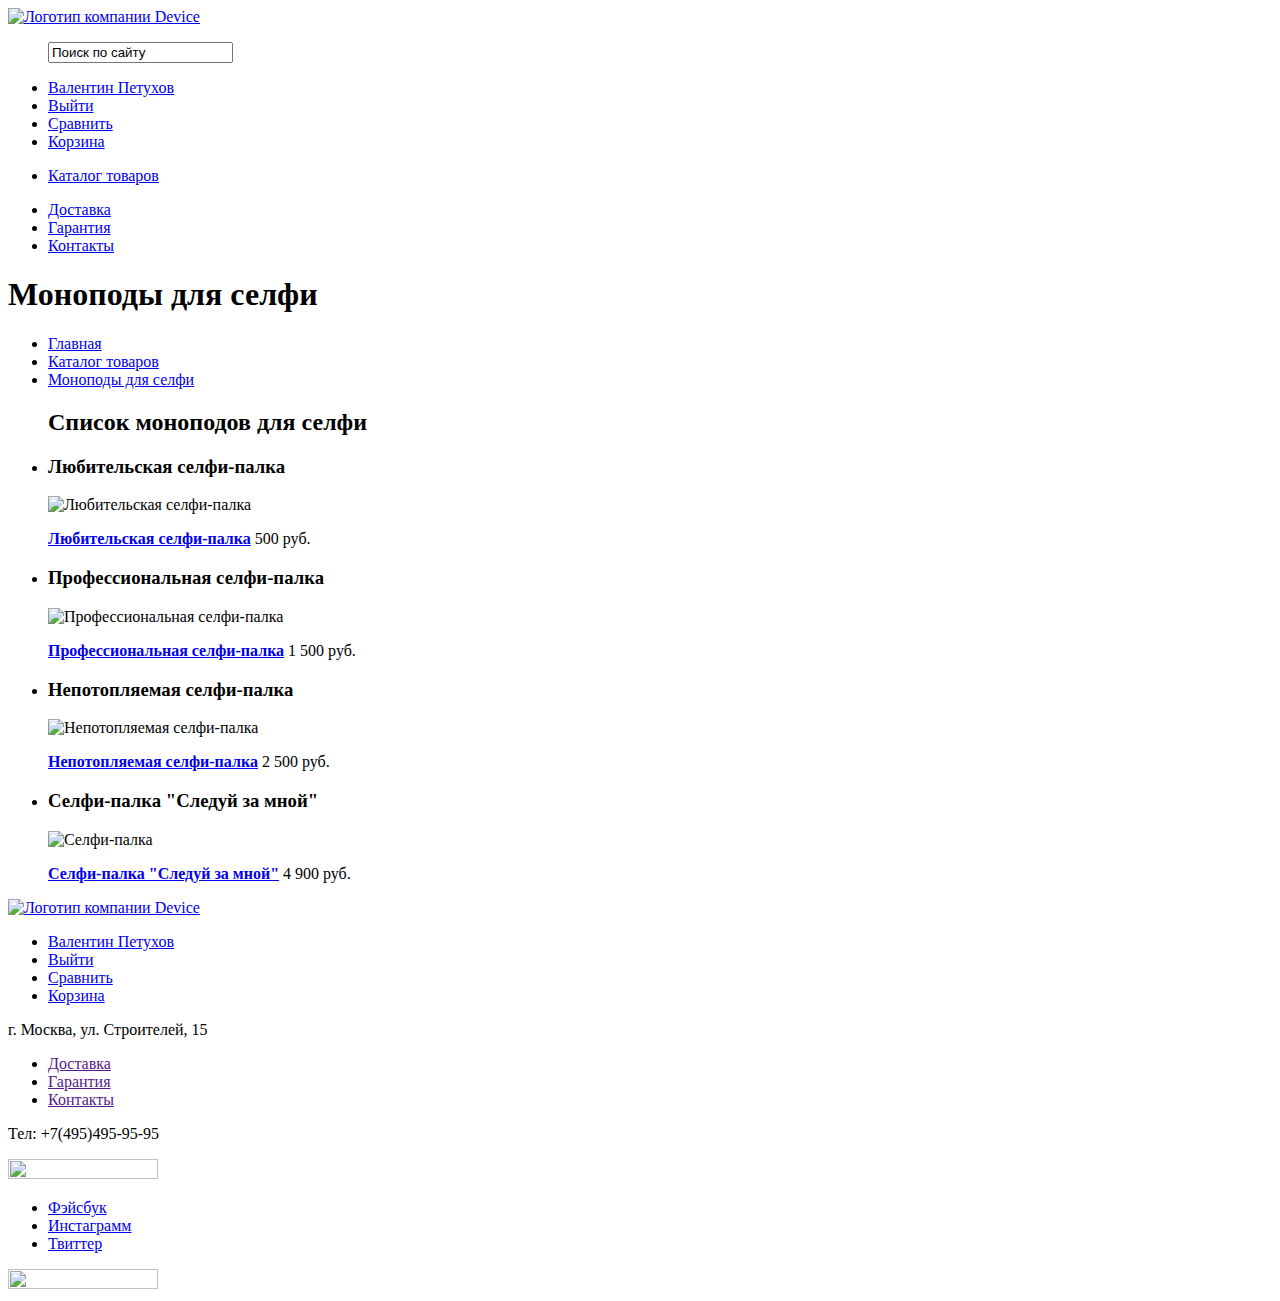
==== catalog.html @ 681cd3e3 "загрузил начальную страницу" ====
<!DOCTYPE html>
<html lang="ru">
    <head>
        <meta charset="utf-8">
        <title>Магазин гаджетов Device
        </title>
    </head>

<body>
<header class="main-header">

    <nav class="main-navigation">    
            <a href="main-logo">
                <img src="img/index.html" width="366" height="256" alt="Логотип компании Device">
            </a>

                <ul class="site-search">
                    <form> 
                        <label for id="leps">
                        <input id="leps" type="search" value="Поиск по сайту">
                    </form>
                </ul>

                <ul class="user-navigation">
                    <li><a href="personal-area.html">Валентин Петухов</a></li>
                    <li class="user-exit"><a href="Exit.html">Выйти</a></li>
                    <li><a href="compare.html">Сравнить</a></li>
                    <li><a href="basket.html">Корзина</a></li>
                </ul> 

                <ul class="site-navigation">
                    <li><a href="item.html">Каталог товаров</a></li> 
                </ul>
                <ul class="site-navigation">
                    <li><a href="delivery.html">Доставка<a></li>
                    <li><a href="guarantee.html">Гарантия<a></li>
                    <li><a href="contacts.html">Контакты<a></li>
                </ul>     
    </nav>
</header>


<main class="container">
    <h1 class="page-title">Моноподы для селфи</h1>

    <ul class="main-list">
        <li><a href="main.html">Главная</a></li>
        <li><a href="catalog.html">Каталог товаров</a></li>
        <li><a href="Item.html">Моноподы для селфи</a></li>
    </ul>
   <!--фильтр-->
    
    
<section class="catalog">
     <ul class="catalog-list">
        <h2>Список моноподов для селфи</h2>
            <li class="catalog-item">
                
            <h3>Любительская селфи-палка</h3>    
            
            <p class="catalog-item-image">
              <img src="img/photo-1.jpg" height="360" width="123" alt="Любительская селфи-палка">
            </p>
            <p class="catalog-item-price">
            <b><a href="catalog-item-1">Любительская селфи-палка</a></b>
            500 руб.</p>
            </li>
            
              <li class="catalog-item">
                
            <h3>Профессиональная селфи-палка</h3>    
            
            <p class="catalog-item-image">
                    <img src="img/photo-2.jpg" height="360" width="123" alt="Профессиональная селфи-палка">
            </p>
            
            <p class="catalog-item-price">
            <b><a href="catalog-item-2">Профессиональная селфи-палка</a></b>
            1 500 руб.</p>
            </li>
            
            <li class="catalog-item">
                
            <h3>Непотопляемая селфи-палка</h3>    
            
            <p class="catalog-item-image">
                    <img src="img/photo-3.jpg" height="360" width="123" alt="Непотопляемая селфи-палка">
            </p>
            
            <p class="catalog-item-price">
            <b><a href="catalog-item-3">Непотопляемая селфи-палка</a></b>
            2 500 руб.</p>
            </li>
            
            <li class="catalog-item">
                
            <h3>Селфи-палка "Следуй за мной"</h3>    
            
            <p class="catalog-item-image">
                    <img src="img/photo-4.jpg" height="360" width="123" alt="Селфи-палка "Следуй за мной"">
            </p>
            
            <p class="catalog-item-price">
            <b><a href="catalog-item-4">Селфи-палка "Следуй за мной"</a></b>
            4 900 руб.</p>
            </li>
        </ul>
</main>

<footer class="footer-main">
  <a href="main-logo">
    <img src="img/logo.html" width="366" height="256" alt="Логотип компании Device">
  </a>
  <div class="footer-user-navigation">
    <ul>
      <li><a href="personal-area.html">Валентин Петухов</a></li>
      <li class="user-exit"><a href="Exit.html">Выйти</a></li>
      <li><a href="compare.html">Сравнить</a></li>
      <li><a href="basket.html">Корзина</a></li>
    </ul>  
  </div>
  
  <p class="footer-contacts">
    г. Москва, ул. Строителей, 15
  </p>
  
  <div class="footer-navigation">
    <ul class="footer-navigation">
      <li><a href="">Доставка</a></li>
      <li><a href="">Гарантия</a></li>
      <li><a href="">Контакты</a></li>
    </ul>
  </div>
  <p class="footer-contacts">
    Тел: +7(495)495-95-95
  </p>
  
  <div class="footer-footer">
    <img src="emblem.html" width="150" height="20">
    <div class="footer-social">
        <ul>
          <li><a class="button" href="#">Фэйсбук</a></li>
          <li><a class="button" href="#">Инстаграмм</a></a></li>
          <li><a class="button" href="#">Твиттер</a></li>
        </ul>
  <img src="emblem.html" width="150" height="20">
    </div>
  </div>
</footer>
</body>
</html>
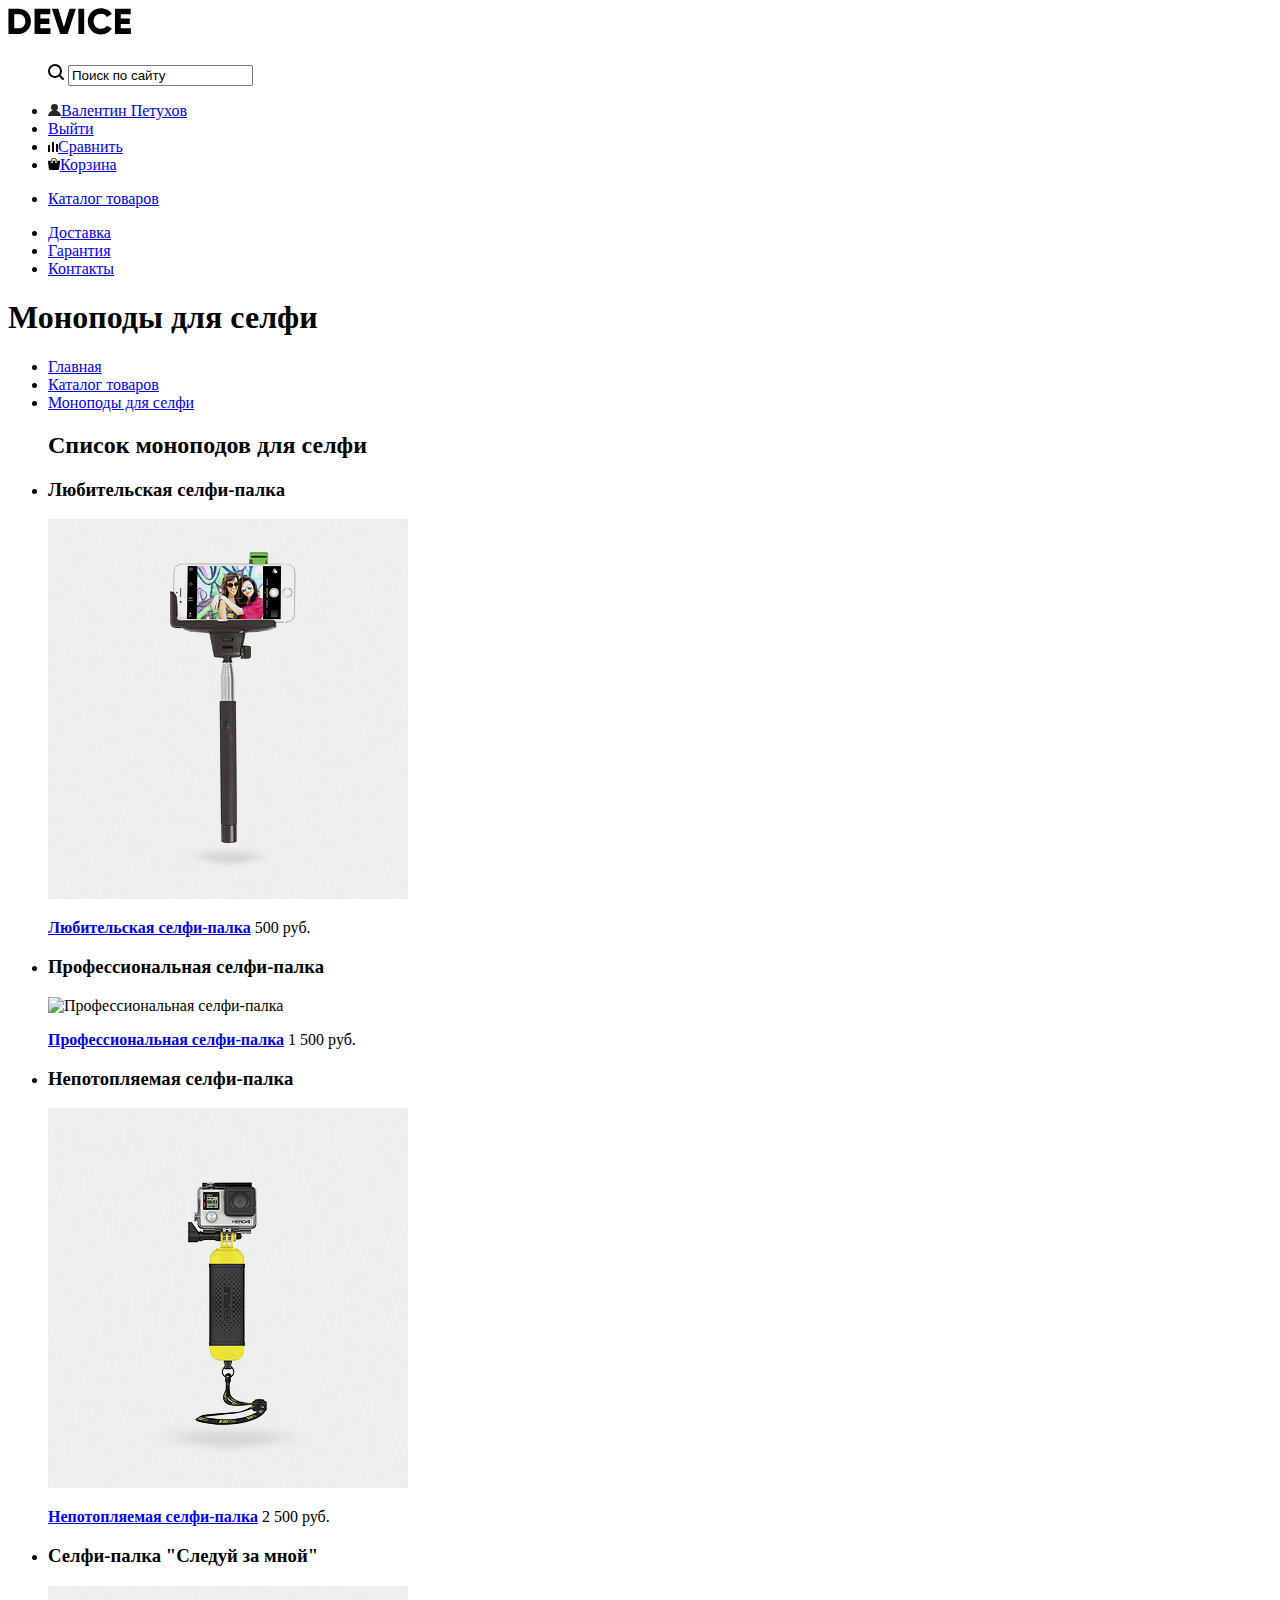
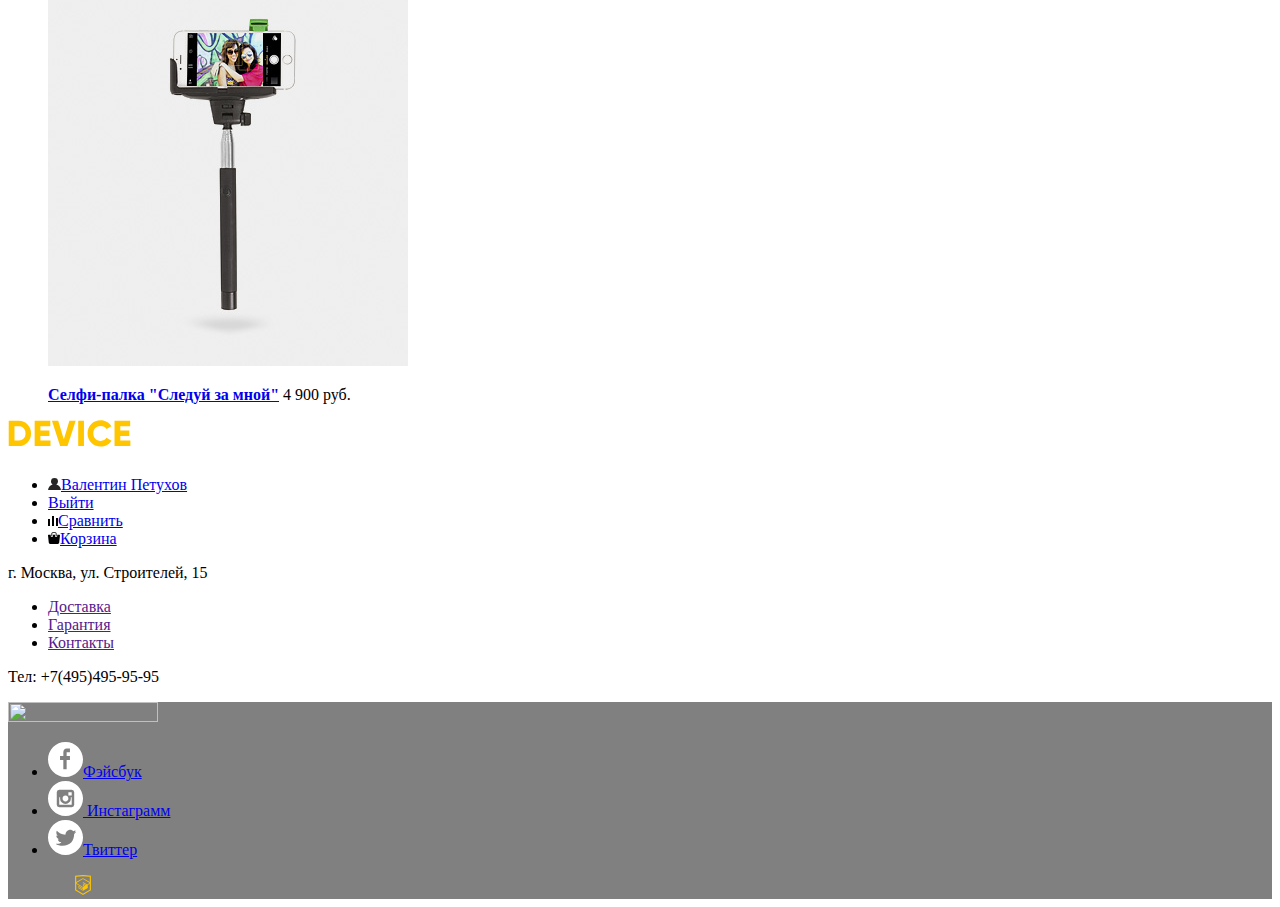
==== commit db7357d0: "Добавил иконки" ====
--- a/catalog.html
+++ b/catalog.html
@@ -11,21 +11,25 @@
 
     <nav class="main-navigation">    
             <a href="main-logo">
-                <img src="img/index.html" width="366" height="256" alt="Логотип компании Device">
+                <img src="img/logo.svg" width="164" height="36" alt="Логотип компании Device">
             </a>
 
                 <ul class="site-search">
                     <form> 
                         <label for id="leps">
+                        <img src="img/search.svg" width="16" height="16">
                         <input id="leps" type="search" value="Поиск по сайту">
                     </form>
                 </ul>
 
                 <ul class="user-navigation">
-                    <li><a href="personal-area.html">Валентин Петухов</a></li>
+                    <li><a href="personal-area.html">
+                        <img src="img/user.svg" width="13" height="12">Валентин Петухов</a></li>
                     <li class="user-exit"><a href="Exit.html">Выйти</a></li>
-                    <li><a href="compare.html">Сравнить</a></li>
-                    <li><a href="basket.html">Корзина</a></li>
+                    <li><a href="compare.html">
+                        <img src="img/compare.svg" width="10" height="10">Сравнить</a></li>
+                    <li><a href="basket.html">
+                        <img src="img/cart.svg" width="12" height="12">Корзина</a></li>
                 </ul> 
 
                 <ul class="site-navigation">
@@ -59,7 +63,7 @@
             <h3>Любительская селфи-палка</h3>    
             
             <p class="catalog-item-image">
-              <img src="img/photo-1.jpg" height="360" width="123" alt="Любительская селфи-палка">
+              <img src="img/item-1.jpg" width="360" height="380"  alt="Любительская селфи-палка">
             </p>
             <p class="catalog-item-price">
             <b><a href="catalog-item-1">Любительская селфи-палка</a></b>
@@ -71,7 +75,7 @@
             <h3>Профессиональная селфи-палка</h3>    
             
             <p class="catalog-item-image">
-                    <img src="img/photo-2.jpg" height="360" width="123" alt="Профессиональная селфи-палка">
+                    <img src="src="img/item-2.jpg" width="360" height="380" alt="Профессиональная селфи-палка">
             </p>
             
             <p class="catalog-item-price">
@@ -84,7 +88,7 @@
             <h3>Непотопляемая селфи-палка</h3>    
             
             <p class="catalog-item-image">
-                    <img src="img/photo-3.jpg" height="360" width="123" alt="Непотопляемая селфи-палка">
+                    <img src="img/item-3.jpg" width="360" height="380" alt="Непотопляемая селфи-палка">
             </p>
             
             <p class="catalog-item-price">
@@ -97,7 +101,7 @@
             <h3>Селфи-палка "Следуй за мной"</h3>    
             
             <p class="catalog-item-image">
-                    <img src="img/photo-4.jpg" height="360" width="123" alt="Селфи-палка "Следуй за мной"">
+                    <img src="img/item-1.jpg" width="360" height="380" alt="Селфи-палка "Следуй за мной"">
             </p>
             
             <p class="catalog-item-price">
@@ -109,14 +113,17 @@
 
 <footer class="footer-main">
   <a href="main-logo">
-    <img src="img/logo.html" width="366" height="256" alt="Логотип компании Device">
+    <img src="img/logo-footer.svg" width="164" height="36" alt="Логотип компании Device">
   </a>
   <div class="footer-user-navigation">
     <ul>
-      <li><a href="personal-area.html">Валентин Петухов</a></li>
+      <li><a href="personal-area.html">
+          <img src="img/user.svg" width="13" height="12">Валентин Петухов</a></li>
       <li class="user-exit"><a href="Exit.html">Выйти</a></li>
-      <li><a href="compare.html">Сравнить</a></li>
-      <li><a href="basket.html">Корзина</a></li>
+      <li><a href="compare.html">
+          <img src="img/compare.svg" width="10" height="10">Сравнить</a></li>
+      <li><a href="basket.html">
+          <img src="img/cart.svg" width="12" height="12">Корзина</a></li>
     </ul>  
   </div>
   
@@ -135,15 +142,15 @@
     Тел: +7(495)495-95-95
   </p>
   
-  <div class="footer-footer">
-    <img src="emblem.html" width="150" height="20">
+  <div class="footer-footer" style="background-color: gray">
+      <img src="emblem.html" width="150" height="20">
     <div class="footer-social">
         <ul>
-          <li><a class="button" href="#">Фэйсбук</a></li>
-          <li><a class="button" href="#">Инстаграмм</a></a></li>
-          <li><a class="button" href="#">Твиттер</a></li>
-        </ul>
-  <img src="emblem.html" width="150" height="20">
+            <li><a class="button" href="#"><img src="img/fb.svg" width="35" height="35">Фэйсбук</a></li>
+            <li><a class="button" href="#"><img src="img/instagram.svg" width="35" heigth="35"> Инстаграмм</a></a></li>
+            <li><a class="button" href="#"><img src="img/twitter.svg" width="35" height="35">Твиттер</a></li>
+          </ul>
+      <img src="img/logo-html.svg" width="150" height="20">
     </div>
   </div>
 </footer>
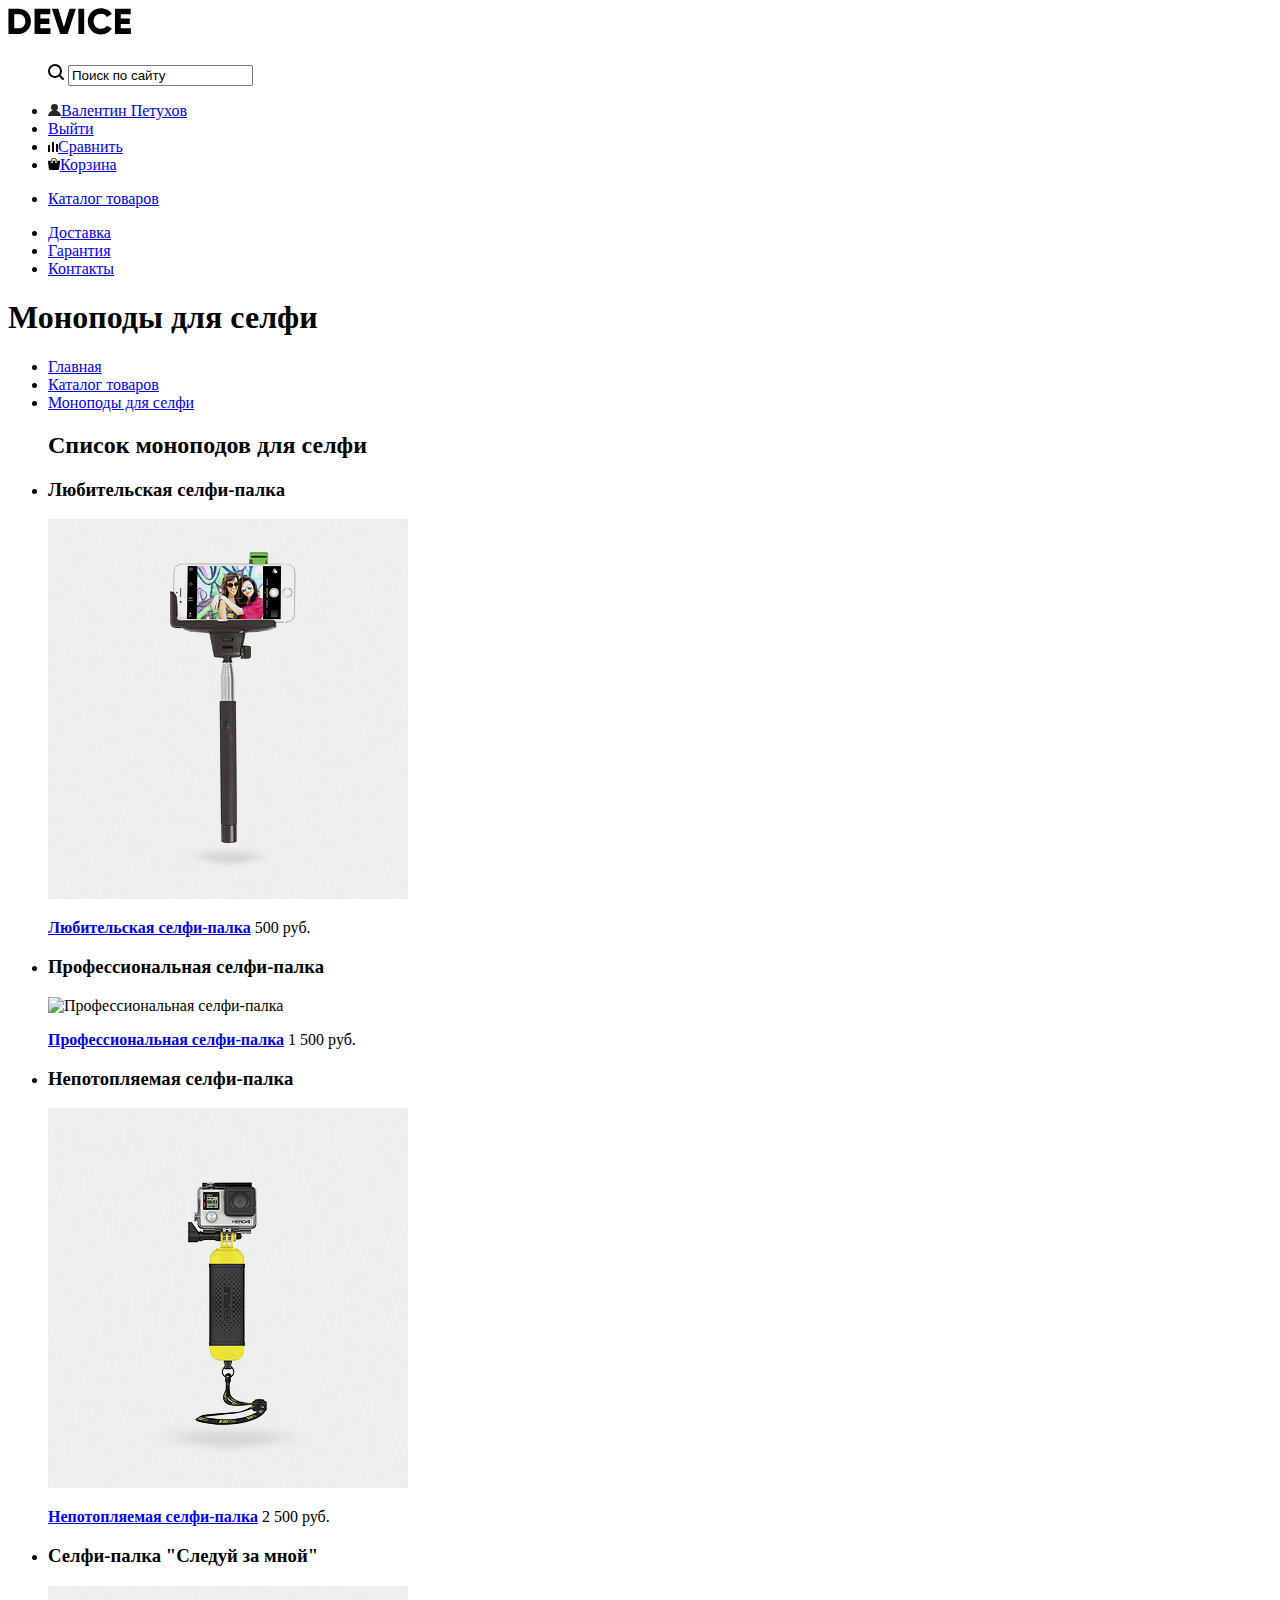
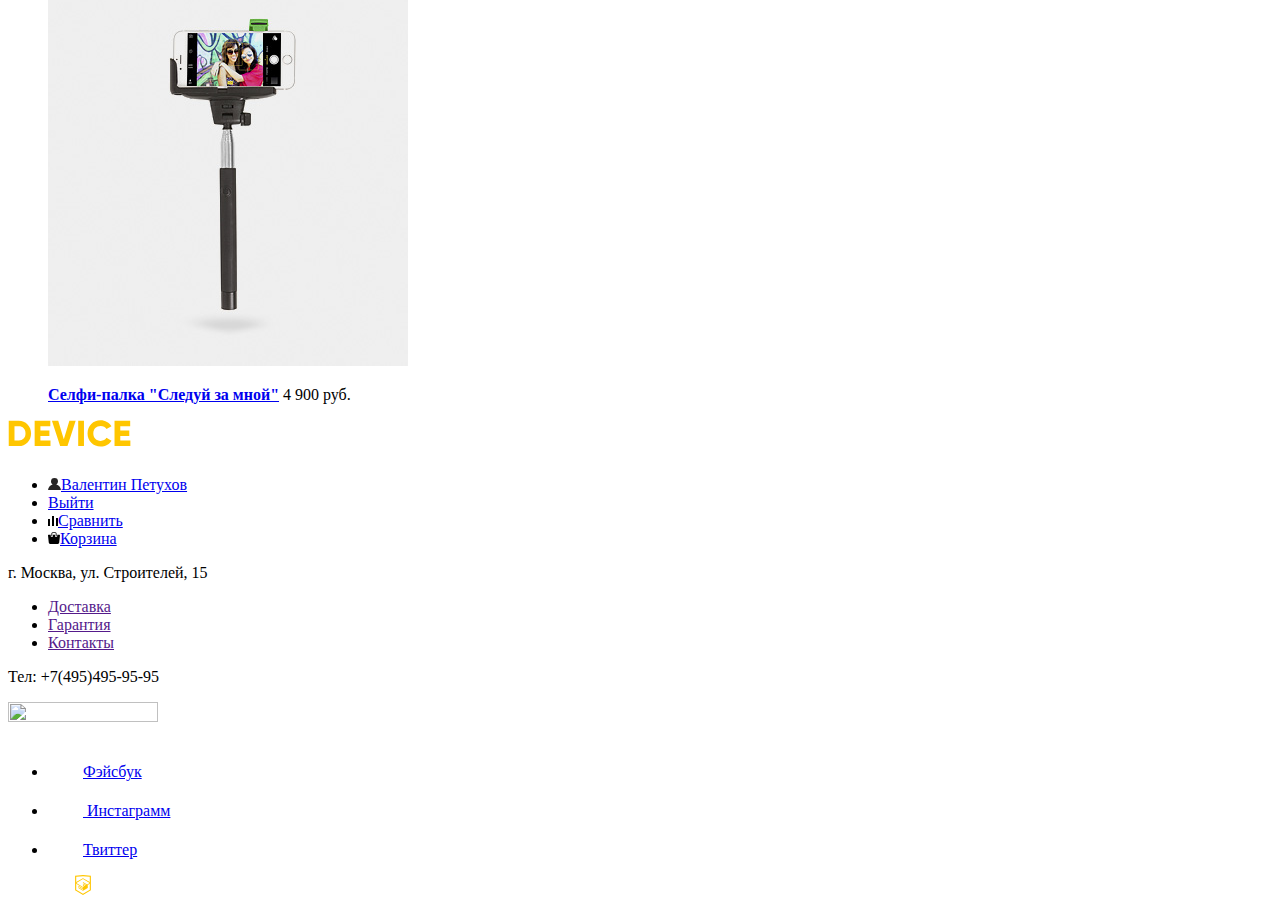
==== commit 82065285: "убрал серый фон" ====
--- a/catalog.html
+++ b/catalog.html
@@ -142,7 +142,7 @@
     Тел: +7(495)495-95-95
   </p>
   
-  <div class="footer-footer" style="background-color: gray">
+  <div class="footer-footer">
       <img src="emblem.html" width="150" height="20">
     <div class="footer-social">
         <ul>
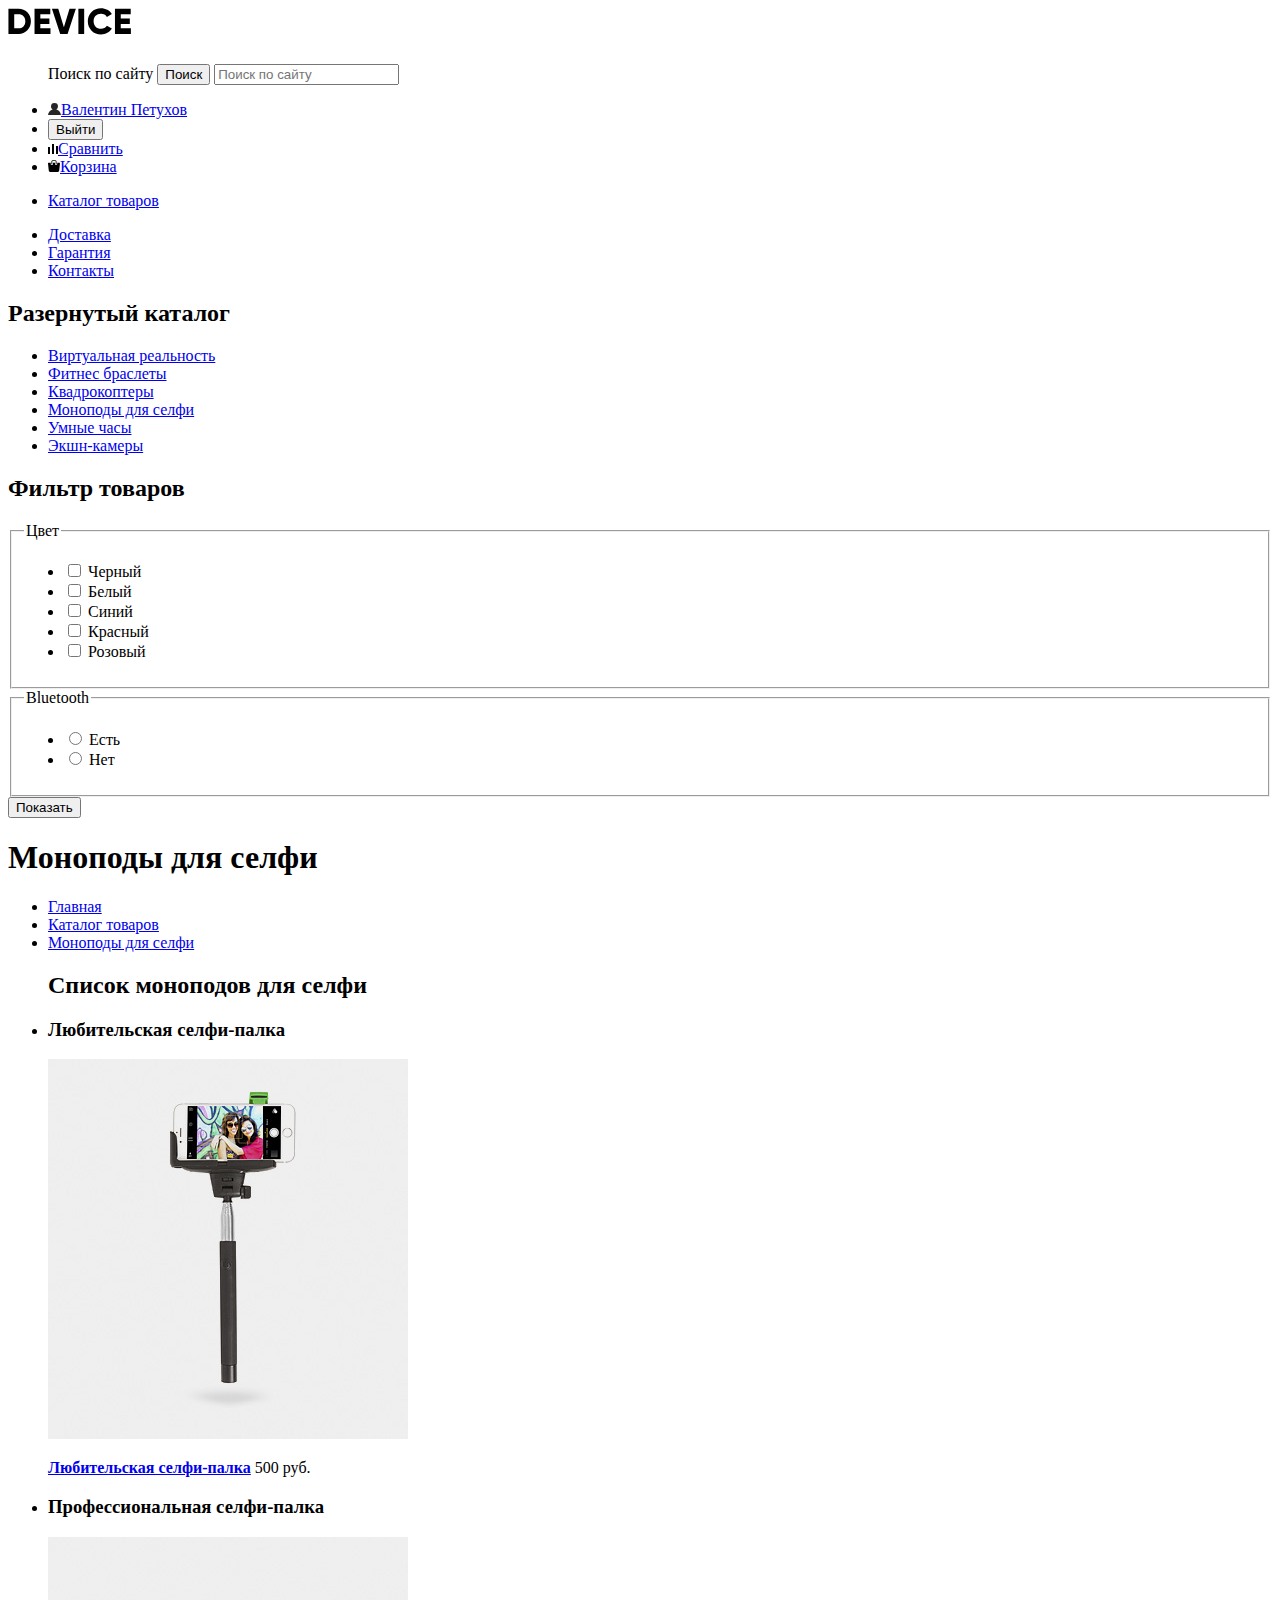
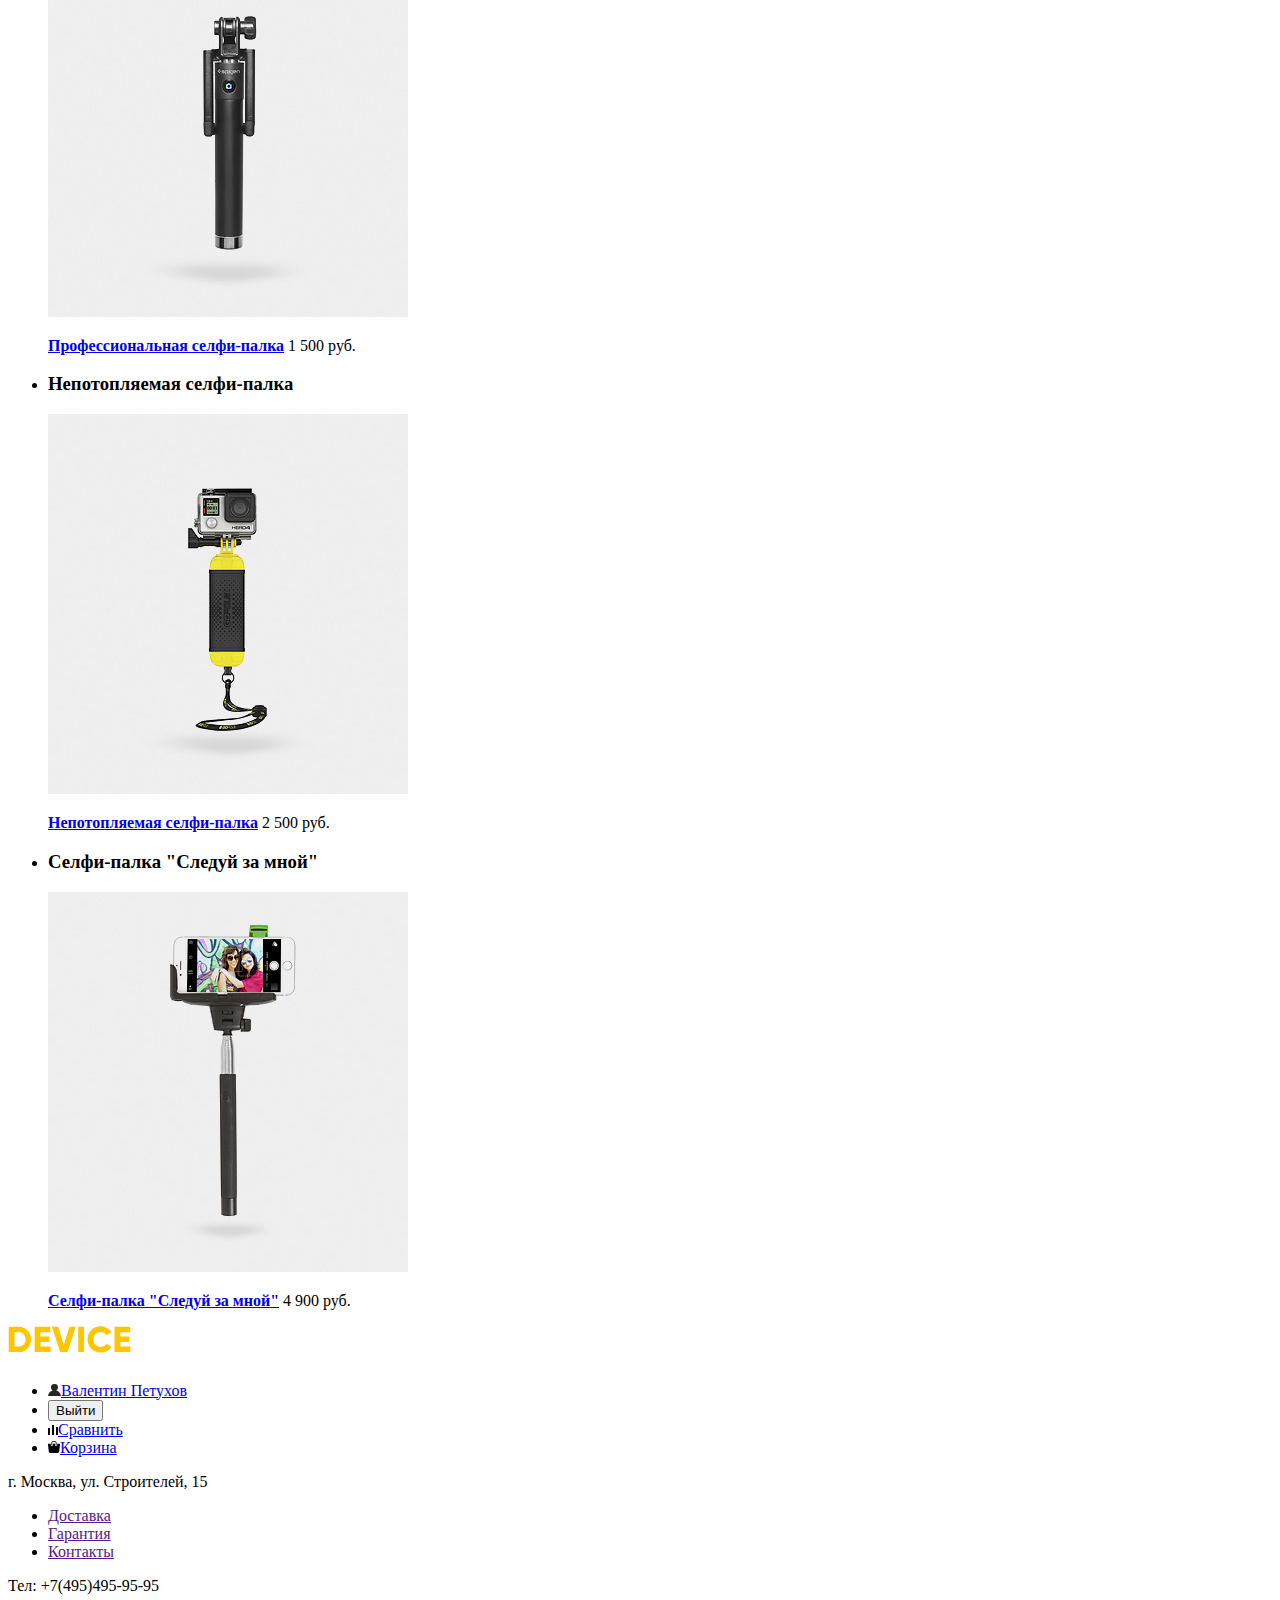
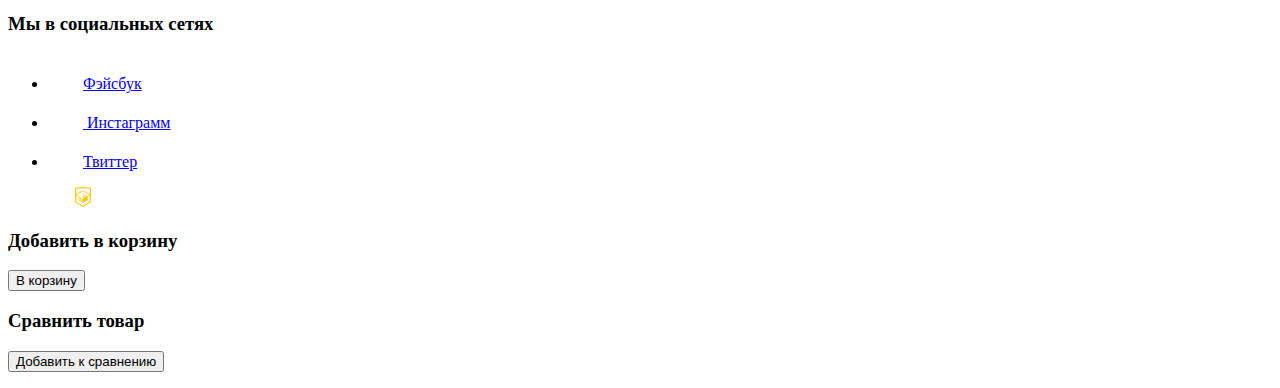
==== commit 3c08c960: "Сделал ссылки, сделал кнопки" ====
--- a/catalog.html
+++ b/catalog.html
@@ -10,22 +10,23 @@
 <header class="main-header">
 
     <nav class="main-navigation">    
-            <a href="main-logo">
+            <a href="index.html">
                 <img src="img/logo.svg" width="164" height="36" alt="Логотип компании Device">
             </a>
 
                 <ul class="site-search">
-                    <form> 
-                        <label for id="leps">
-                        <img src="img/search.svg" width="16" height="16">
-                        <input id="leps" type="search" value="Поиск по сайту">
+                    <form class="search-form" action="https://echo.htmlacademy.ru" method="POST"> 
+                        <label class="visually-hidden" name="leps">Поиск по сайту</label>
+                        <button type="button" id="leps">Поиск</button>
+                        <input type="search" id="leps" name="leps" placeholder="Поиск по сайту">
                     </form>
                 </ul>
 
                 <ul class="user-navigation">
                     <li><a href="personal-area.html">
                         <img src="img/user.svg" width="13" height="12">Валентин Петухов</a></li>
-                    <li class="user-exit"><a href="Exit.html">Выйти</a></li>
+                    <li class="user-exit">
+                        <button class="button" type="submit">Выйти</button></li>
                     <li><a href="compare.html">
                         <img src="img/compare.svg" width="10" height="10">Сравнить</a></li>
                     <li><a href="basket.html">
@@ -40,21 +41,77 @@
                     <li><a href="guarantee.html">Гарантия<a></li>
                     <li><a href="contacts.html">Контакты<a></li>
                 </ul>     
+
+            <section class="modal modal-catalog">
+                <h2 class="visually-hidden">Разернутый каталог</h2>
+                    <ul>
+                        <li><a href="#">Виртуальная реальность</a></li>
+                        <li><a href="#">Фитнес браслеты</a></li>
+                        <li><a href="#">Квадрокоптеры</a></li>
+                        <li><a href="catalog.html">Моноподы для селфи</a></li>
+                        <li><a href="#">Умные часы</a></li>
+                        <li><a href="#">Экшн-камеры</a></li>
+                    </ul>
+            </section>
+
     </nav>
 </header>
 
+<section class="filters">
+    <h2 class="visually-hidden">Фильтр товаров</h2>
+        <form class="filter-form" action="https://echo.htmlacademy.ru" method="POST">
+            <fieldset>
+                <legend>Цвет</legend>
+                    <ul>
+                        <li class="filter-option visually-hidden">
+                            <input type="checkbox" id ="black" name="black">
+                            <label for="black" name="black">Черный</label>
+                        </li>
+                        <li class="filter-option visually-hidden">
+                             <input type="checkbox" id ="white" name="white">
+                            <label for="white" name="white">Белый</label>
+                        </li>
+                        <li class="filter-option visually-hidden">
+                            <input type="checkbox" id ="blue" name="blue">
+                            <label for="blue" name="blue">Синий</label>
+                        </li>
+                        <li class="filter-option visually-hidden">
+                            <input type="checkbox" id ="red" name="red">
+                            <label for="red" name="red">Красный</label>
+                        </li>
+                        <li class="filter-option visually-hidden">
+                            <input type="checkbox" id ="pink" name="pink">
+                            <label for="pink" name="pink">Розовый</label>
+                        </li>
+                    </ul>
+            </fieldset>
+            <fieldset>
+                <legend>Bluetooth</legend>
+                    <ul>
+                        <li class="filter-option visually-hidden">
+                            <input type="radio" id ="there-is" name="bluetooth">
+                            <label for="there-is" name="there-is">Есть</label>
+                        </li>
+                        <li class="filter-option visually-hidden">
+                            <input type="radio" id ="no" name="bluetooth">
+                            <label for="no" name="no">Нет</label>
+                        </li>
+                    </ul>
+            </fieldset>
+            <button class="button" type="submit">Показать</button>
+        </form>
+
+</section>
 
 <main class="container">
     <h1 class="page-title">Моноподы для селфи</h1>
 
     <ul class="main-list">
-        <li><a href="main.html">Главная</a></li>
+        <li><a href="index.html">Главная</a></li>
         <li><a href="catalog.html">Каталог товаров</a></li>
         <li><a href="Item.html">Моноподы для селфи</a></li>
     </ul>
-   <!--фильтр-->
-    
-    
+
 <section class="catalog">
      <ul class="catalog-list">
         <h2>Список моноподов для селфи</h2>
@@ -75,7 +132,7 @@
             <h3>Профессиональная селфи-палка</h3>    
             
             <p class="catalog-item-image">
-                    <img src="src="img/item-2.jpg" width="360" height="380" alt="Профессиональная селфи-палка">
+                    <img src="img/item-2.jpg" width="360" height="380" alt="Профессиональная селфи-палка">
             </p>
             
             <p class="catalog-item-price">
@@ -112,14 +169,15 @@
 </main>
 
 <footer class="footer-main">
-  <a href="main-logo">
+  <a href="catalog.html">
     <img src="img/logo-footer.svg" width="164" height="36" alt="Логотип компании Device">
   </a>
   <div class="footer-user-navigation">
     <ul>
       <li><a href="personal-area.html">
           <img src="img/user.svg" width="13" height="12">Валентин Петухов</a></li>
-      <li class="user-exit"><a href="Exit.html">Выйти</a></li>
+      <li class="user-exit">
+          <button class="button" type="submit">Выйти</button></li>
       <li><a href="compare.html">
           <img src="img/compare.svg" width="10" height="10">Сравнить</a></li>
       <li><a href="basket.html">
@@ -127,33 +185,40 @@
     </ul>  
   </div>
   
-  <p class="footer-contacts">
-    г. Москва, ул. Строителей, 15
-  </p>
+    <p class="footer-contacts">
+        г. Москва, ул. Строителей, 15
+    </p>
   
-  <div class="footer-navigation">
-    <ul class="footer-navigation">
-      <li><a href="">Доставка</a></li>
-      <li><a href="">Гарантия</a></li>
-      <li><a href="">Контакты</a></li>
-    </ul>
-  </div>
-  <p class="footer-contacts">
-    Тел: +7(495)495-95-95
-  </p>
-  
-  <div class="footer-footer">
-      <img src="emblem.html" width="150" height="20">
+    <div class="footer-navigation">
+        <ul class="footer-navigation">
+        <li><a   href="">Доставка</a></li>
+        <li><a href="">Гарантия</a></li>
+        <li><a href="">Контакты</a></li>
+        </ul>
+    </div>
+    <p class="footer-contacts">
+        Тел: +7(495)495-95-95
+    </p>
+
     <div class="footer-social">
+        <h3 class="visually-hidden">Мы в социальных сетях</h3>
         <ul>
-            <li><a class="button" href="#"><img src="img/fb.svg" width="35" height="35">Фэйсбук</a></li>
-            <li><a class="button" href="#"><img src="img/instagram.svg" width="35" heigth="35"> Инстаграмм</a></a></li>
-            <li><a class="button" href="#"><img src="img/twitter.svg" width="35" height="35">Твиттер</a></li>
+            <li><a class="button" href="https://www.facebook.com"><img src="img/fb.svg" width="35" height="35">Фэйсбук</a></li>
+            <li><a class="button" href="http://www.instagram.com"><img src="img/instagram.svg" width="35" heigth="35"> Инстаграмм</a></a></li>
+            <li><a class="button" href="https://www.twitter.com"><img src="img/twitter.svg" width="35" height="35">Твиттер</a></li>
           </ul>
-      <img src="img/logo-html.svg" width="150" height="20">
+    <a href="https://htmlacademy.ru/intensive/htmlcss"><img src="img/logo-html.svg" width="150" height="20"></a>
     </div>
-  </div>
 </footer>
+
+<section class="modal modal-basket-compare">
+    <p><h3 class="visually-hidden">Добавить в корзину</h3>
+        <button class="modal-basket" type="submit">В корзину</button>
+    </p>
+    <p><h3 class="visually-hidden">Сравнить товар</h3>
+        <button class="modal-compare" type="submit">Добавить к сравнению</button>
+    </p>
+</section>
 </body>
 </html>
 
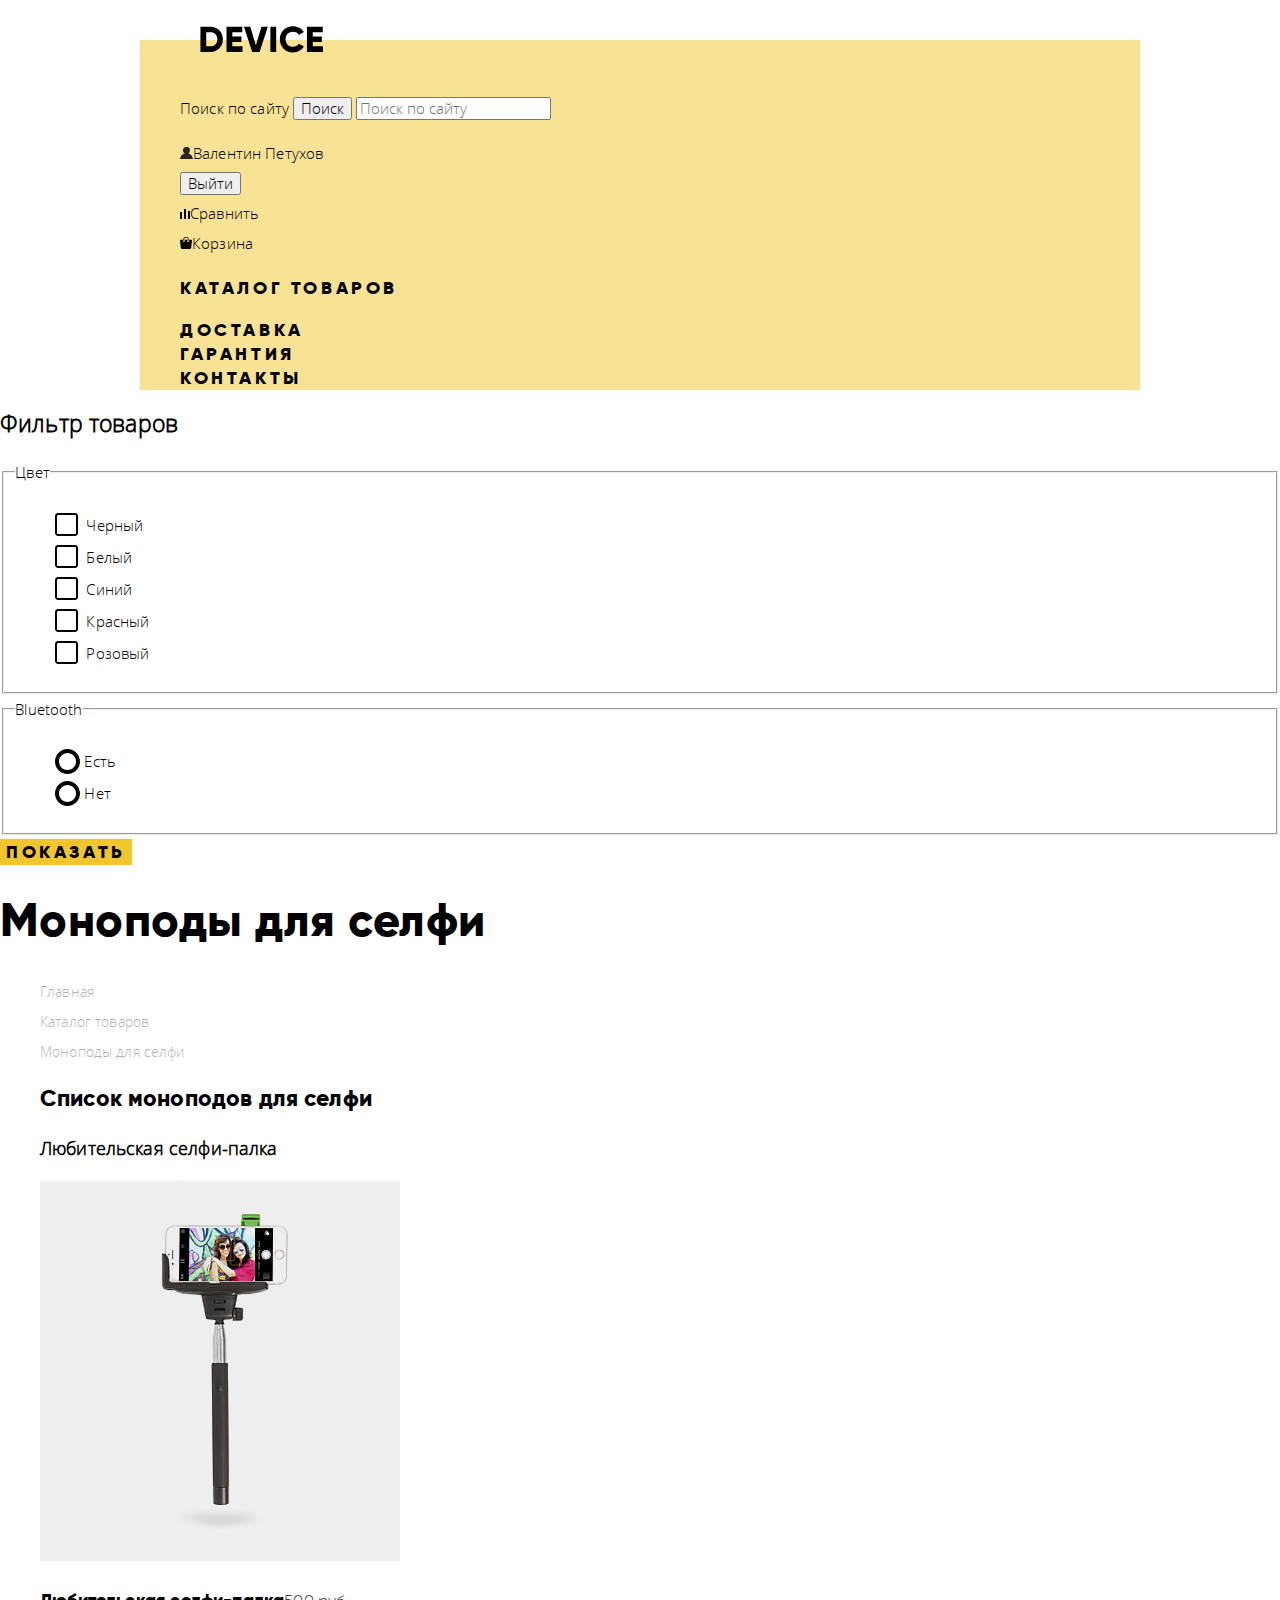
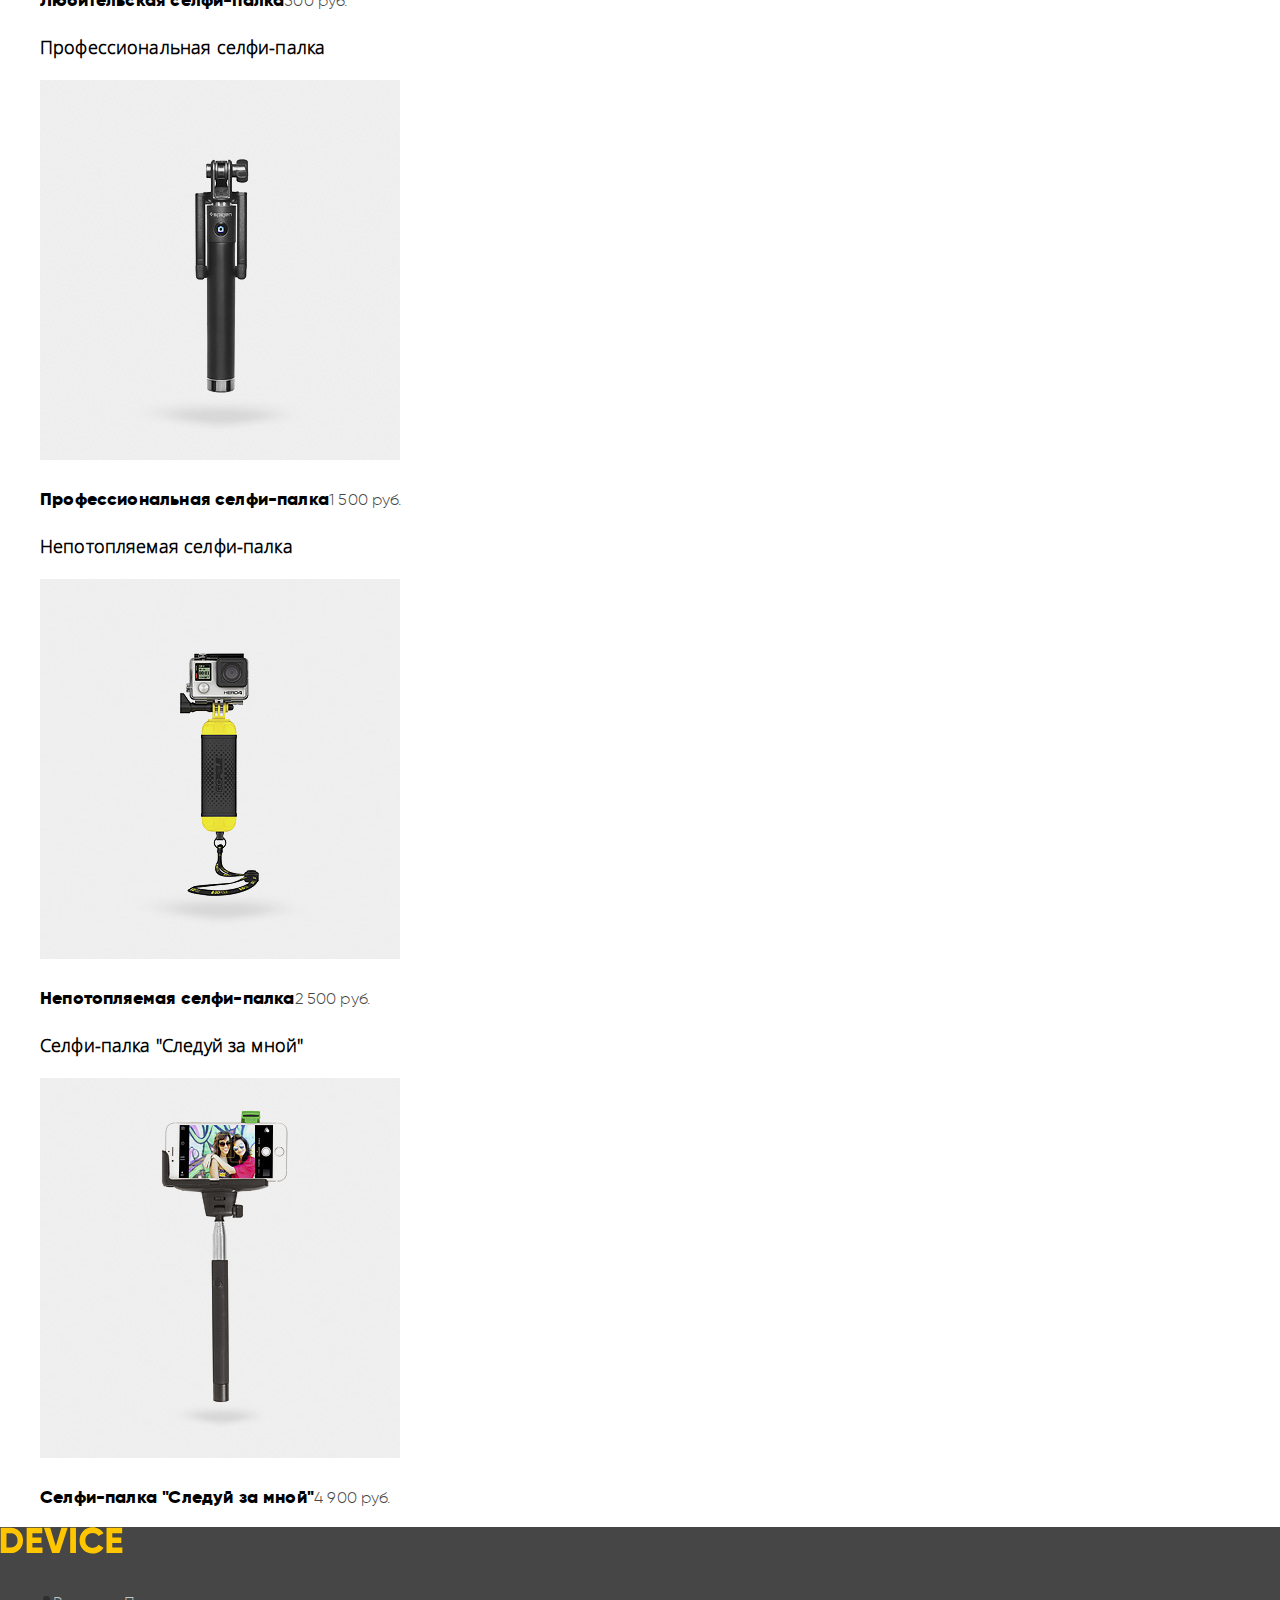
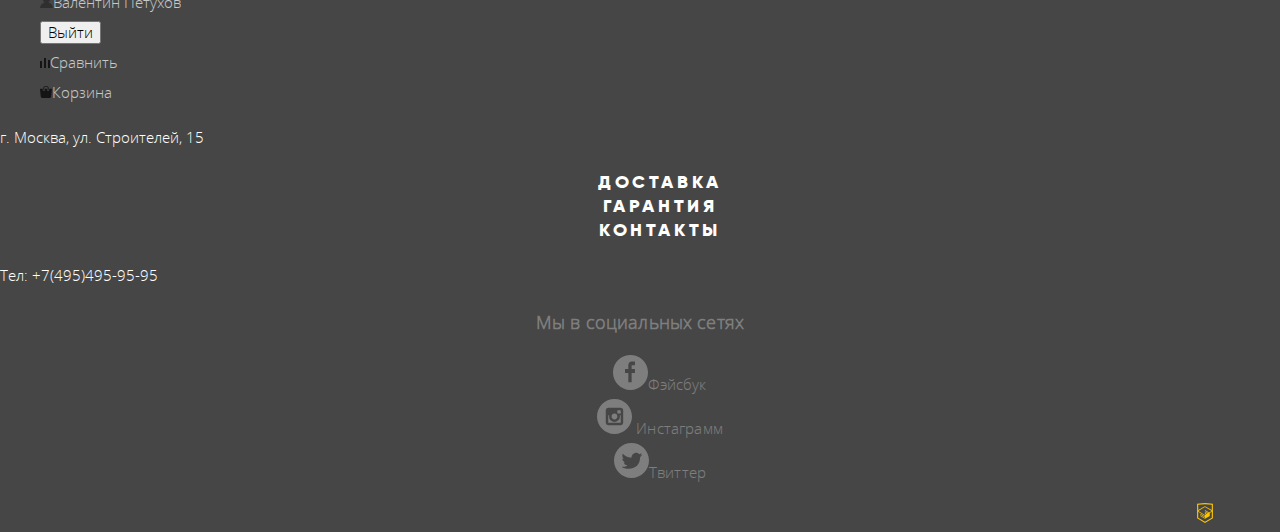
==== commit d01f6f1e: "Сделал стилизацию" ====
--- a/catalog.html
+++ b/catalog.html
@@ -2,17 +2,20 @@
 <html lang="ru">
     <head>
         <meta charset="utf-8">
-        <title>Магазин гаджетов Device
-        </title>
+        <title>Магазин гаджетов Device</title>
+        <link href="css/style.css" rel="stylesheet">
+        <link href="css/normalize.css" rel="stylesheet">   
     </head>
 
 <body>
 <header class="main-header">
 
-    <nav class="main-navigation">    
+    <nav class="main-navigation">      
+        <div class="logo reaction">
             <a href="index.html">
                 <img src="img/logo.svg" width="164" height="36" alt="Логотип компании Device">
             </a>
+        </div>
 
                 <ul class="site-search">
                     <form class="search-form" action="https://echo.htmlacademy.ru" method="POST"> 
@@ -22,7 +25,7 @@
                     </form>
                 </ul>
 
-                <ul class="user-navigation">
+                <ul class="user-navigation reaction">
                     <li><a href="personal-area.html">
                         <img src="img/user.svg" width="13" height="12">Валентин Петухов</a></li>
                     <li class="user-exit">
@@ -33,10 +36,10 @@
                         <img src="img/cart.svg" width="12" height="12">Корзина</a></li>
                 </ul> 
 
-                <ul class="site-navigation">
+                <ul class="site-navigation reaction">
                     <li><a href="item.html">Каталог товаров</a></li> 
                 </ul>
-                <ul class="site-navigation">
+                <ul class="site-navigation reaction">
                     <li><a href="delivery.html">Доставка<a></li>
                     <li><a href="guarantee.html">Гарантия<a></li>
                     <li><a href="contacts.html">Контакты<a></li>
@@ -64,24 +67,39 @@
                 <legend>Цвет</legend>
                     <ul>
                         <li class="filter-option visually-hidden">
-                            <input type="checkbox" id ="black" name="black">
-                            <label for="black" name="black">Черный</label>
-                        </li>
-                        <li class="filter-option visually-hidden">
-                             <input type="checkbox" id ="white" name="white">
-                            <label for="white" name="white">Белый</label>
-                        </li>
-                        <li class="filter-option visually-hidden">
-                            <input type="checkbox" id ="blue" name="blue">
-                            <label for="blue" name="blue">Синий</label>
-                        </li>
-                        <li class="filter-option visually-hidden">
-                            <input type="checkbox" id ="red" name="red">
-                            <label for="red" name="red">Красный</label>
-                        </li>
-                        <li class="filter-option visually-hidden">
-                            <input type="checkbox" id ="pink" name="pink">
-                            <label for="pink" name="pink">Розовый</label>
+                            <label>
+                                <input class="checkbox" type="checkbox" name="black-img">
+                                <span class="checkbox-img"></span>
+                                <span class="label">Черный</span>
+                            </label>
+                        </li>
+                        <li class="filter-option visually-hidden">
+                            <label>
+                                <input class="checkbox" type="checkbox" name="black-img">
+                                <span class="checkbox-img"></span>
+                                <span class="label">Белый</span>
+                            </label>
+                        </li>
+                        <li class="filter-option visually-hidden">
+                            <label>                                        
+                                <input class="checkbox" type="checkbox" name="black-img">
+                                <span class="checkbox-img"></span>
+                                <span class="label">Синий</span>                                
+                            </label>
+                        </li>
+                        <li class="filter-option visually-hidden">
+                            <label>
+                                <input class="checkbox" type="checkbox" name="black-img">
+                                <span class="checkbox-img"></span>
+                                <span class="label">Красный</span>
+                            </label>
+                        </li>
+                        <li class="filter-option visually-hidden">
+                            <label>
+                                <input class="checkbox" type="checkbox" name="black-img">
+                                <span class="checkbox-img"></span>
+                                <span class="label">Розовый</span>
+                            </label>
                         </li>
                     </ul>
             </fieldset>
@@ -89,16 +107,23 @@
                 <legend>Bluetooth</legend>
                     <ul>
                         <li class="filter-option visually-hidden">
-                            <input type="radio" id ="there-is" name="bluetooth">
-                            <label for="there-is" name="there-is">Есть</label>
-                        </li>
-                        <li class="filter-option visually-hidden">
-                            <input type="radio" id ="no" name="bluetooth">
-                            <label for="no" name="no">Нет</label>
-                        </li>
+                            <label>
+                                <input class="radio" type="radio" name="radio-test">
+                                <span class="radio-custom"></span>
+                                <span class="label">Есть</span>
+                             </label>
+                        </li>
+                        <li class="filter-option visually-hidden">
+                            <label>
+                                <input class="radio" type="radio" name="radio-test">
+                                <span class="radio-custom"></span>
+                                <span class="label">Нет</span>
+                            </label>
+                        </li>
+                        </li> 
                     </ul>
             </fieldset>
-            <button class="button" type="submit">Показать</button>
+            <button class="button botton-design" type="submit">Показать</button>
         </form>
 
 </section>
@@ -117,97 +142,104 @@
         <h2>Список моноподов для селфи</h2>
             <li class="catalog-item">
                 
-            <h3>Любительская селфи-палка</h3>    
-            
-            <p class="catalog-item-image">
-              <img src="img/item-1.jpg" width="360" height="380"  alt="Любительская селфи-палка">
-            </p>
-            <p class="catalog-item-price">
-            <b><a href="catalog-item-1">Любительская селфи-палка</a></b>
-            500 руб.</p>
-            </li>
-            
-              <li class="catalog-item">
+            <h3 class="visually-hidden">Любительская селфи-палка</h3>    
+                <p class="catalog-item-image">
+                    <img src="img/item-1.jpg" width="360" height="380"  alt="Любительская селфи-палка">
+                </p>
+                <p class="catalog-item-price">
+                    <b><a href="catalog-item-1">Любительская селфи-палка</a></b><span class="money">500 руб.</span>
+                </p>
+            </li>
+            <li class="catalog-item">
                 
-            <h3>Профессиональная селфи-палка</h3>    
-            
-            <p class="catalog-item-image">
+            <h3 class="visually-hidden">Профессиональная селфи-палка</h3>    
+                <p class="catalog-item-image">
                     <img src="img/item-2.jpg" width="360" height="380" alt="Профессиональная селфи-палка">
-            </p>
-            
-            <p class="catalog-item-price">
-            <b><a href="catalog-item-2">Профессиональная селфи-палка</a></b>
-            1 500 руб.</p>
-            </li>
-            
+                </p>
+                <p class="catalog-item-price">
+                    <b><a href="catalog-item-2">Профессиональная селфи-палка</a></b><span class="money">1 500 руб.</span>
+                </p>
+            </li>
+            <li class="catalog-item">
+
+            <h3 class="visually-hidden">Непотопляемая селфи-палка</h3>    
+                <p class="catalog-item-image">
+                    <img src="img/item-3.jpg" width="360" height="380" alt="Непотопляемая селфи-палка">
+                </p>
+                <p class="catalog-item-price">
+                    <b><a href="catalog-item-3">Непотопляемая селфи-палка</a></b><span class="money">2 500 руб.</span>
+                </p>
+            </li>
             <li class="catalog-item">
                 
-            <h3>Непотопляемая селфи-палка</h3>    
-            
-            <p class="catalog-item-image">
-                    <img src="img/item-3.jpg" width="360" height="380" alt="Непотопляемая селфи-палка">
-            </p>
-            
-            <p class="catalog-item-price">
-            <b><a href="catalog-item-3">Непотопляемая селфи-палка</a></b>
-            2 500 руб.</p>
-            </li>
-            
-            <li class="catalog-item">
-                
-            <h3>Селфи-палка "Следуй за мной"</h3>    
-            
-            <p class="catalog-item-image">
+            <h3 class="visually-hidden">Селфи-палка "Следуй за мной"</h3>    
+                <p class="catalog-item-image">
                     <img src="img/item-1.jpg" width="360" height="380" alt="Селфи-палка "Следуй за мной"">
-            </p>
-            
-            <p class="catalog-item-price">
-            <b><a href="catalog-item-4">Селфи-палка "Следуй за мной"</a></b>
-            4 900 руб.</p>
+                </p>
+                <p class="catalog-item-price">
+                    <b><a href="catalog-item-4">Селфи-палка "Следуй за мной"</a></b><span class="money">4 900 руб.</span>
+                </p>
             </li>
         </ul>
 </main>
 
 <footer class="footer-main">
-  <a href="catalog.html">
-    <img src="img/logo-footer.svg" width="164" height="36" alt="Логотип компании Device">
-  </a>
-  <div class="footer-user-navigation">
-    <ul>
-      <li><a href="personal-area.html">
-          <img src="img/user.svg" width="13" height="12">Валентин Петухов</a></li>
-      <li class="user-exit">
-          <button class="button" type="submit">Выйти</button></li>
-      <li><a href="compare.html">
-          <img src="img/compare.svg" width="10" height="10">Сравнить</a></li>
-      <li><a href="basket.html">
-          <img src="img/cart.svg" width="12" height="12">Корзина</a></li>
-    </ul>  
-  </div>
+    <div class="logo-footer reaction">
+        <a href="index.html">
+            <img src="img/logo-footer.svg" width="164" height="36" alt="Логотип компании Device">
+        </a>
+    </div>
+
+    <div class="footer-user-navigation">
+        <ul class="footer-user-navigation">
+            <li>
+                <a href="personal-area.html"><img src="img/user.svg" width="13" height="12">Валентин Петухов</a>
+            </li>
+            <li class="user-exit">
+                <button class="button" type="submit">Выйти</button>
+            </li>
+            <li>
+                <a href="compare.html"><img src="img/compare.svg" width="10" height="10">Сравнить</a>
+            </li>
+            <li>
+                <a href="basket.html"><img src="img/cart.svg" width="12" height="12">Корзина</a>
+            </li>
+        </ul>  
+      </div>
   
     <p class="footer-contacts">
         г. Москва, ул. Строителей, 15
     </p>
-  
+          
     <div class="footer-navigation">
-        <ul class="footer-navigation">
-        <li><a   href="">Доставка</a></li>
-        <li><a href="">Гарантия</a></li>
-        <li><a href="">Контакты</a></li>
-        </ul>
+        <ul class="footer-navigation reaction">
+            <li><a href="">Доставка</a></li>
+            <li><a href="">Гарантия</a></li>
+            <li><a href="">Контакты</a></li>
+        </ul>  
     </div>
+
     <p class="footer-contacts">
         Тел: +7(495)495-95-95
     </p>
-
+    
     <div class="footer-social">
-        <h3 class="visually-hidden">Мы в социальных сетях</h3>
-        <ul>
-            <li><a class="button" href="https://www.facebook.com"><img src="img/fb.svg" width="35" height="35">Фэйсбук</a></li>
-            <li><a class="button" href="http://www.instagram.com"><img src="img/instagram.svg" width="35" heigth="35"> Инстаграмм</a></a></li>
-            <li><a class="button" href="https://www.twitter.com"><img src="img/twitter.svg" width="35" height="35">Твиттер</a></li>
-          </ul>
-    <a href="https://htmlacademy.ru/intensive/htmlcss"><img src="img/logo-html.svg" width="150" height="20"></a>
+    <h3 class="visually-hidden">Мы в социальных сетях</h3>
+        <div class="social">   
+            <ul class="social">
+                <li>
+                    <a class="button" href="https://www.facebook.com"><img src="img/fb.svg" width="35" height="35">Фэйсбук</a>
+                </li>
+                <li>
+                    <a class="button" href="https://www.instagram.com"><img src="img/instagram.svg" width="35" heigth="35"> Инстаграмм</a>
+                </li>
+                <li>                        
+                    <a class="button" href="https://www.twitter.com"><img src="img/twitter.svg" width="35" height="35">Твиттер</a>
+                </li>
+            </ul>
+        </div>
+    <div class="logo-academy reaction">
+        <a href="https://htmlacademy.ru/intensive/htmlcss"><img src="img/logo-html.svg" width="150" height="20"></a>
     </div>
 </footer>
 
--- a/css/style.css
+++ b/css/style.css
@@ -0,0 +1,423 @@
+@font-face {
+    font-family: 'Gilroy-ExtraBold';
+    src: url('../fonts/web/gilroyextrabold.woff2') format('woff2'),
+         url('../fonts/web/gilroyextrabold.woff') format('woff');
+    font-weight: normal;
+    font-style: normal;
+  }
+
+@font-face {
+    font-family: 'GilroyLight';
+    src: url('../fonts/web/gilroylight.woff2') format('woff2'),
+         url('../fonts/web/gilroylight.woff') format('woff');
+    font-weight: normal;
+    font-style: normal;
+  }
+
+@font-face {
+    font-family: 'OpenSans';
+    src: url('../fonts/web/opensans.woff2') format('woff2'),
+         url('../fonts/web/opensans.woff') format('woff');
+    font-weight: normal;
+    font-style: normal;
+  }
+
+@font-face {
+    font-family: 'OpenSans-Light';
+    src: url('../fonts/web/opensanslight.woff2') format('woff2'),
+         url('../fonts/web/opensanslight.woff') format('woff');
+    font-weight: normal;
+    font-style: normal;
+  }
+
+body {
+
+  margin: 0;
+  padding: 0;
+  
+  font-family: "OpenSans-Light", Arial, sans-serif;
+  font-size: 15px;
+  font-weight: 300;
+  line-height: 30px;
+  letter-spacing: 0.15px;
+  text-align: left;
+  color:#000000;
+    
+  background-color: #ffffff;
+}
+
+a {
+  text-decoration: none;
+}
+
+.botton-design {
+  font-family: "Gilroy-ExtraBold", Arial, sans-serif;
+  font-size: 18px;
+  font-weight: 800;
+  font-style: normal;
+  line-height: 24px;
+  letter-spacing: 3.6px;
+  text-transform: uppercase;
+  vertical-align: middle;
+  text-align: center;
+  color: #000000;
+  border: none;
+
+  background-color: #f0c52e;
+}
+
+
+.main-navigation {
+  margin-left: 140px;
+  margin-top: 40px;
+  margin-right: 140px;
+
+  font-family: inherit;
+  font-size: 15px;
+  font-weight: 300;
+  line-height: 30px;
+  color: #000000;
+
+  background-color: #f7e296;
+}
+
+.logo {
+  position: absolute;
+  margin-left: 60px;
+  margin-top: -14px;
+}
+
+.site-search {
+  padding-top: 53px;
+}
+
+.site-navigation {
+  font-family: "Gilroy-ExtraBold", "Arial", sans-serif;
+  font-size: 18px;
+  font-weight: 800;
+  line-height: 24px;
+  letter-spacing: 3.6px;
+  text-transform: uppercase;
+  color: #000000;
+}
+
+.site-navigation,
+.user-navigation {
+  list-style: none;
+}
+
+.site-navigation a,
+.user-navigation a {
+  color: #000000;
+}
+
+.reaction a:hover,
+.reaction a:focus {
+  opacity: 0.6;
+}
+
+.reaction a:active {
+  opacity: 0.3;
+}
+
+.modal {
+  display: none;
+}
+
+
+
+.container h2 {
+  font-family: "Gilroy-ExtraBold", "Arial", sans-serif;
+  font-size: 47,5px;
+  font-weight: 800;
+  line-height: 47,5px;
+  letter-spacing: 0,48px;
+  text-align: left;
+  color: #000000;
+
+  background-color: #ffffff;
+}
+
+
+.text-company {
+  font-family: "OpenSans-Light", Arial, sans-serif;
+  font-size: 15px;
+  font-weight: 300;
+  line-height: 40px;
+  letter-spacing: normal;
+  text-align: left;
+  list-style: none;
+  color: #464646;
+
+  background-color: #ffffff;
+}
+
+
+.transpoting-company {
+  font-family: "Gilroy-ExtraBold", Arial, sans-serif;
+  font-size: 16px;
+  font-weight: 800;
+  line-height: 40px;
+  letter-spacing: normal;
+  text-align: left;
+  color: #000000;
+
+  background-color: #ffffff;
+}
+
+.footer-main {
+  color: #ffffff;
+  background-color: #464646;
+}
+
+.footer-user-navigation,
+.footer-navigation,
+.social {
+  list-style: none;
+}
+
+
+.footer-user-navigation {
+  font-family: "OpenSans-Light", Arial, sans-serif;
+  font-size: 15px;
+  font-weight: 300;
+  font-style: normal;
+  line-height: 30px;
+  letter-spacing: normal;
+  text-align: left;
+}
+
+
+.footer-contacts {
+  font-family: "OpenSans-Light", Arial, sans-serif;
+  font-size: 15px;
+  font-weight: 300;
+  font-style: normal;
+  line-height: 30px;
+  letter-spacing: normal;
+  text-align: left;
+  color: #ffffff;
+}
+
+
+
+.footer-navigation {
+  font-family: "Gilroy-ExtraBold", Arial, sans-serif;
+  font-size: 18px;
+  font-weight: 800;
+  font-style: normal;
+  line-height: 24px;
+  letter-spacing: 3.6px;
+  text-transform: uppercase;
+  text-align: center;
+  list-style: none;
+
+  color: #ffffff;
+}
+
+
+.footer-social {
+  text-align: center;
+  color: #7e7e7e;
+}
+
+.logo-academy {
+  text-align: right;
+}
+
+
+
+.footer-navigation a {
+  color: #ffffff;
+}
+
+.footer-user-navigation a {
+  color: #ffffff;
+  opacity: 0.7;
+}
+
+.footer-user-navigation a:hover,
+.footer-user-navigation a:focus {
+  opacity: 1.0;
+}
+
+.footer-user-navigation a:active {
+  opacity: 0.3;
+}  
+
+
+
+.social a {
+  color: #ffffff;
+  opacity: 0.3;
+}
+
+.social a:hover,
+.social a:focus {
+  opacity: 0.6;
+}
+
+
+.social a:active {
+  opacity: 0.1;
+}
+
+
+
+
+
+/* catalog */
+
+.filters {
+
+  background-image: url("img/filter-background-list.jpg");
+  position: 0 0; 
+  background-repeat: repeat;
+}
+
+.page-title {
+  font-family: "Gilroy-ExtraBold", Arial, sans-serif;
+  font-size: 47px;
+  font-weight: 800;
+  font-style: normal;
+  line-height: 48px;
+  letter-spacing: 0.47px;
+  text-align: left;
+  color: #000000;
+
+}
+
+.main-list,
+.catalog,
+.catalog-list,
+.filter-option {
+  list-style: none;
+}
+
+.catalog a {
+  color: #000000;
+}
+
+.main-list a {
+  font-family: "OpenSans-Light", Arial, sans-serif;
+  font-size: 14px;
+  font-weight: 300;
+  font-style: normal;
+  line-height: 24px;
+  letter-spacing: 0.14px;
+  text-align: left;
+  color: #000000;
+  opacity: 0.3;
+}
+
+.main-list a:hover,
+.main-list a:focus {
+  opacity: 0.6;
+}
+
+.main-list a:active {
+  opacity: 0.1;
+}
+
+
+
+
+
+
+.checkbox {
+	display: none;
+}
+
+.checkbox-img {
+  position: relative;      
+  width: 27px;             
+  height: 23px;            
+  background-image: url("../img/checkbox-off.svg");
+  background-repeat: no-repeat;
+}
+
+.checkbox-img,
+.label {
+	display: inline-block;
+	vertical-align: middle;
+}
+
+.checkbox:checked + .checkbox-img::before {
+	content: "";             
+	display: block;			 
+	position: absolute;      
+	top: 0px;
+	right: 0px;
+	bottom: 0px;
+  left: 0px;
+ 
+  background-image: url("../img/checkbox-on.svg");
+  background-repeat: no-repeat;
+}
+
+
+
+
+.checkbox,
+.radio {
+	display: none;
+}
+.checkbox-off,
+.radio-custom {
+	width: 25px;
+	height: 25px;
+  position: relative;
+  background-image: url("../img/radio-off.svg");
+}
+.checkbox-custom,
+.radio-custom,
+.label {
+	display: inline-block;
+	vertical-align: middle;
+}
+.checkbox:checked + .checkbox-custom::before,
+.radio:checked + .radio-custom::before {
+	content: "";
+	display: block;
+	position: absolute;
+	top: 0px;
+	right: 0px;
+	bottom: 0px;
+	left: 0px;
+  background-image: url("../img/radio-on.svg");
+}
+
+
+
+.checkbox-img:hover,
+.radio-custom:hover,
+.checkbox-img:focus,
+.radio-custom:focus  {
+  opacity: 0.6;
+}
+
+
+b {
+  font-family: "Gilroy-ExtraBold", Arial, sans-serif;
+  font-size: 18px;
+  font-weight: 800;
+  font-style: normal;
+  line-height: 24px;
+  letter-spacing: 0.18px;
+  text-align: left;
+  color: #000000;
+}
+
+.money {
+  font-family: "GilroyLight", "Arial", sans-serif;
+  font-size: 16px;
+  font-weight: 300;
+  font-style: normal;
+  line-height: 24px;
+  letter-spacing: 0.16px;
+  text-align: right;
+  color: #464646;
+}
+
+
+
